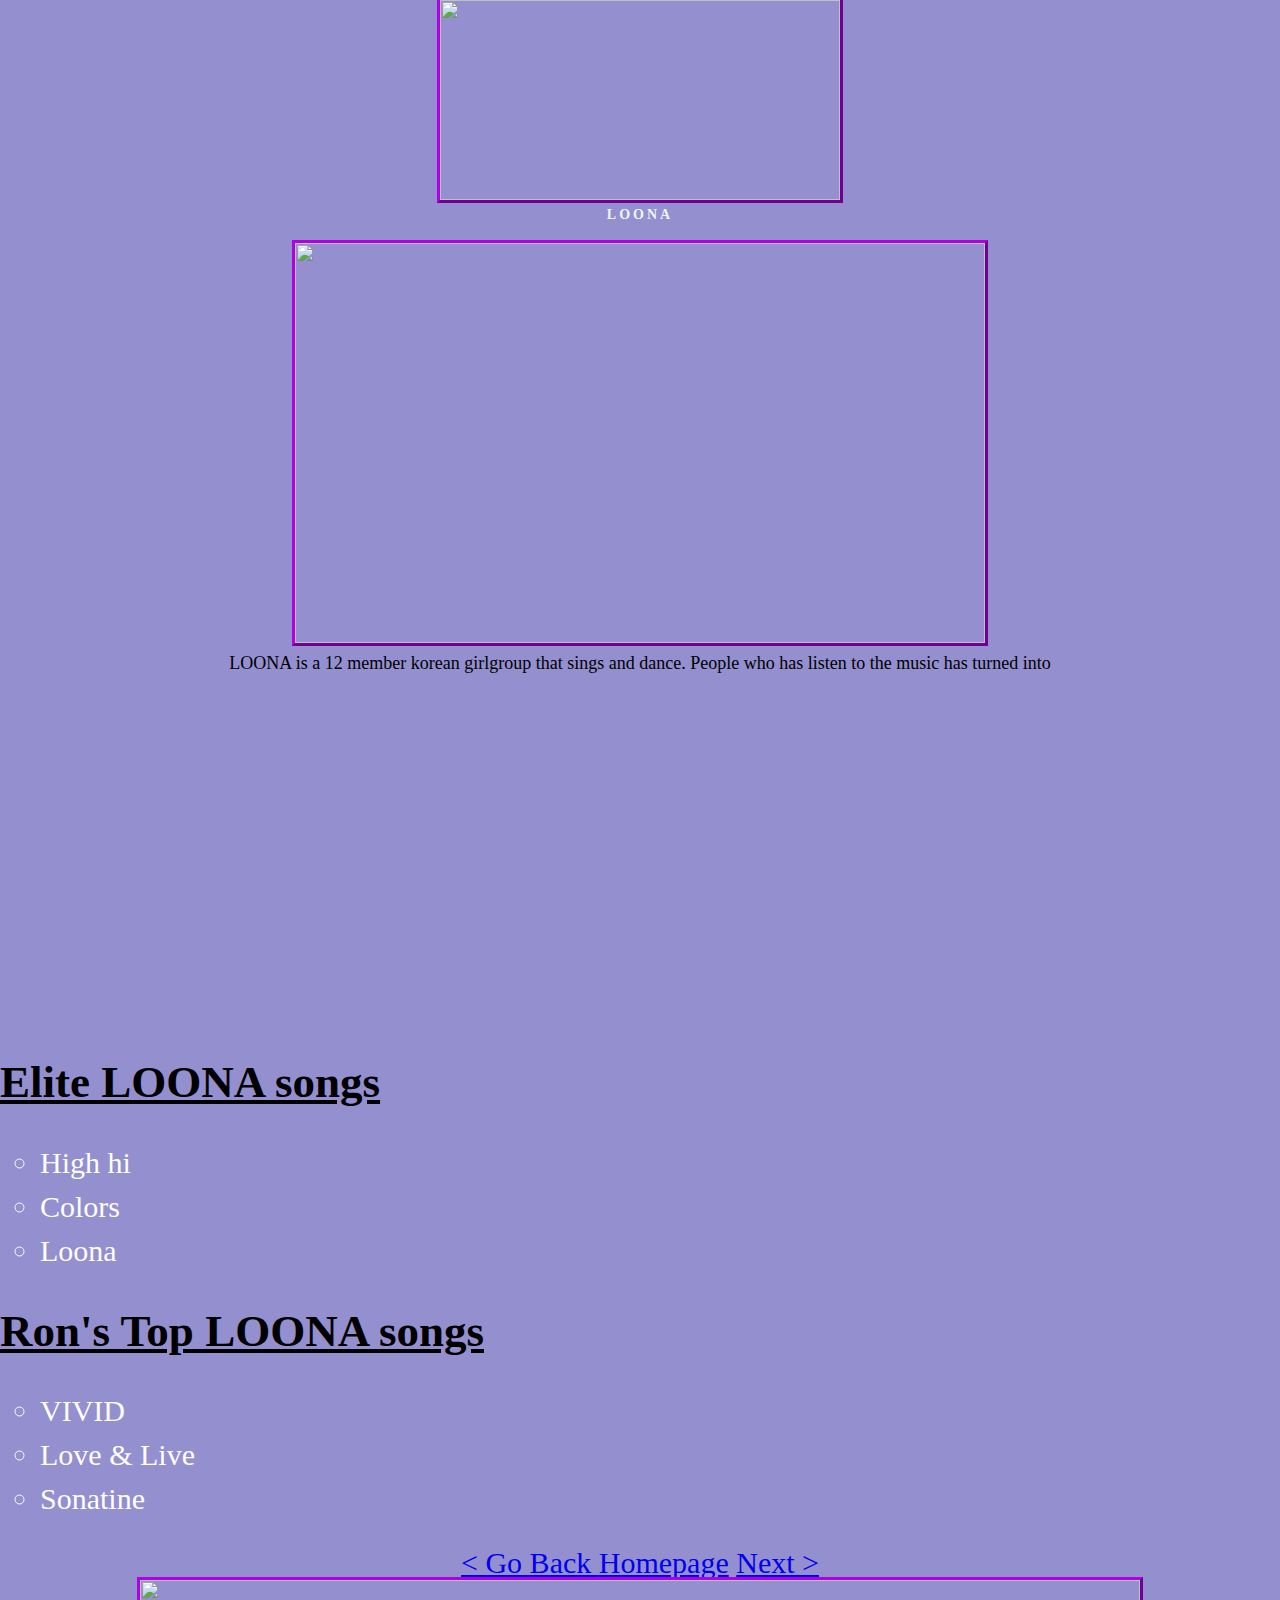
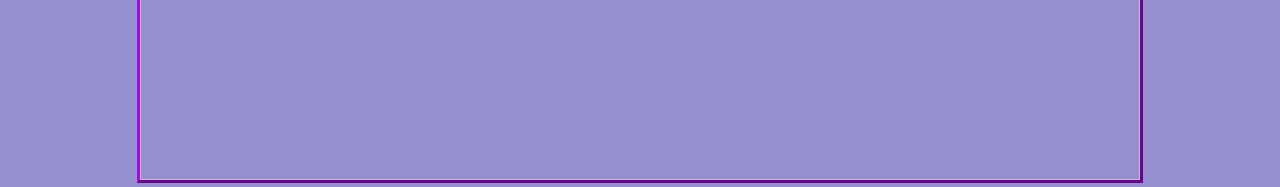
==== review 4.html @ eb33e966 "Project 1 with Alexander Truong" ====
<!DOCTYPE html>
<html>
   <style>
   ol.a {list-style-type: circle;}
   img {outline-color:rgb(176, 0, 230);}
   img.outset {outline-style: outset;}
   </style>


<head>
        <link rel = "stylesheet" href = "../yuh.css"/>
        <img src="https://logos-world.net/wp-content/uploads/2023/07/LOONA-Emblem.png" width="400" height="200"class="outset">
     
       
       
    </head>
<body>
    <h1 id = "review3">LOONA</h1>
   
    <img src="https://thebiaslistcom.files.wordpress.com/2019/02/loona-butterfly.jpg "
    width="690" height="400 "class="outset">
   
   
   
    <p class="outset">LOONA is a 12 member korean girlgroup that sings and dance.
      People who has listen to the music has turned into </p>
      <iframe width="560" height="315" src="https://www.youtube.com/embed/UDxID0_A9x4?si=ppzoaK0ka9wIjniq" title="YouTube video player" frameborder="0" allow="accelerometer; autoplay; clipboard-write; encrypted-media; gyroscope; picture-in-picture; web-share" allowfullscreen></iframe>
   
   


    <h2 class="outset" > <u>Elite LOONA songs</u> </h2>
    <ol class="a">
        <li>High hi</li>
        <li>Colors</li>
        <li>Loona</li>
      </ol>
      <h2 class="outset" > <u>Ron's Top LOONA songs </u> </h2>
      <ol class="a">
          <li>VIVID</li>
          <li>Love & Live</li>
          <li>Sonatine</li>
        </ol>
     
   
</body>
 


 
<a href = "review 3.html"> < Go Back </a>
<a href ="index.html">Homepage</a>
<a href = "review 5.html"> Next > </a>
<div>
<img src="https://www.gassouthdistrict.com/assets/img/Static_Digital_1220x570_LOONA_2023_Regional_GasSouthArena_0922-a13f47558d.jpg" width="1000" height="200"class="outset">

</div>

</body>
</html>
---- yuh.css ----
body, h1, p {
    margin: 0;
    padding: 0;
    font-size: 30px;
  }
 
  a:active, a:visited {
    color: #fff;
    }
 
    li{
        color: #fdfdfd;
        margin: 10px 0;
     
        text-align:left;
      }
 
  body {
    font-family: "Times New Roman", Times, serif;
    background-color: #948fcf; /* Dark background color */
    color: #000000; /* Blue text color */
    text-align: left; /* Center-align text */
  }
 
  header {
    background-color: #4b0361; /* Black header background color */
    padding: 20px 0;
  }
 
  h1 {
    font-size: 14px;
    font-weight: bold;
    text-transform: uppercase;
    letter-spacing: 3px; /* Increase letter spacing for a modern look */
    color: #eff4f5; /* Blue header text color */
    margin-bottom: 20px;
    text-align :center;
  }
  h2{
    text-align: left;
  }
  p {
    font-size: 18px;
    line-height: 1.5;
    margin-bottom: 20px;
    text-align: center;
  }
 
  main {
    margin-bottom: 50px;
  }
 
  .content {
    max-width: 800px;
    margin: 0 auto;
    padding: 50px;
    background-color: rgba(0, 0, 0, 0.8); /* Semi-transparent black background for content */
    border-radius: 10px;
    box-shadow: 0 0 10px rgba(0, 204, 255, 0.2); /* High-tech blueish shadow effect */
  }
 
  .btn {
    display: inline-block;
    padding: 10px 20px;
    background-color: #00ccff; /* Blue button color */
    color: #fff; /* White button text color */
    text-decoration: none;
    border-radius: 5px;
    font-weight: bold;
    transition: transform 0.2s ease-in-out;
  }
 
  .btn:hover {
    transform: scale(1.1); /* Slight zoom-in effect on hover */
  }
 
  footer {
    background-color: #000;
    color: #00ccff;
    text-align: center;
    padding: 10px;
  }

  body{
    text-align: center;
  }
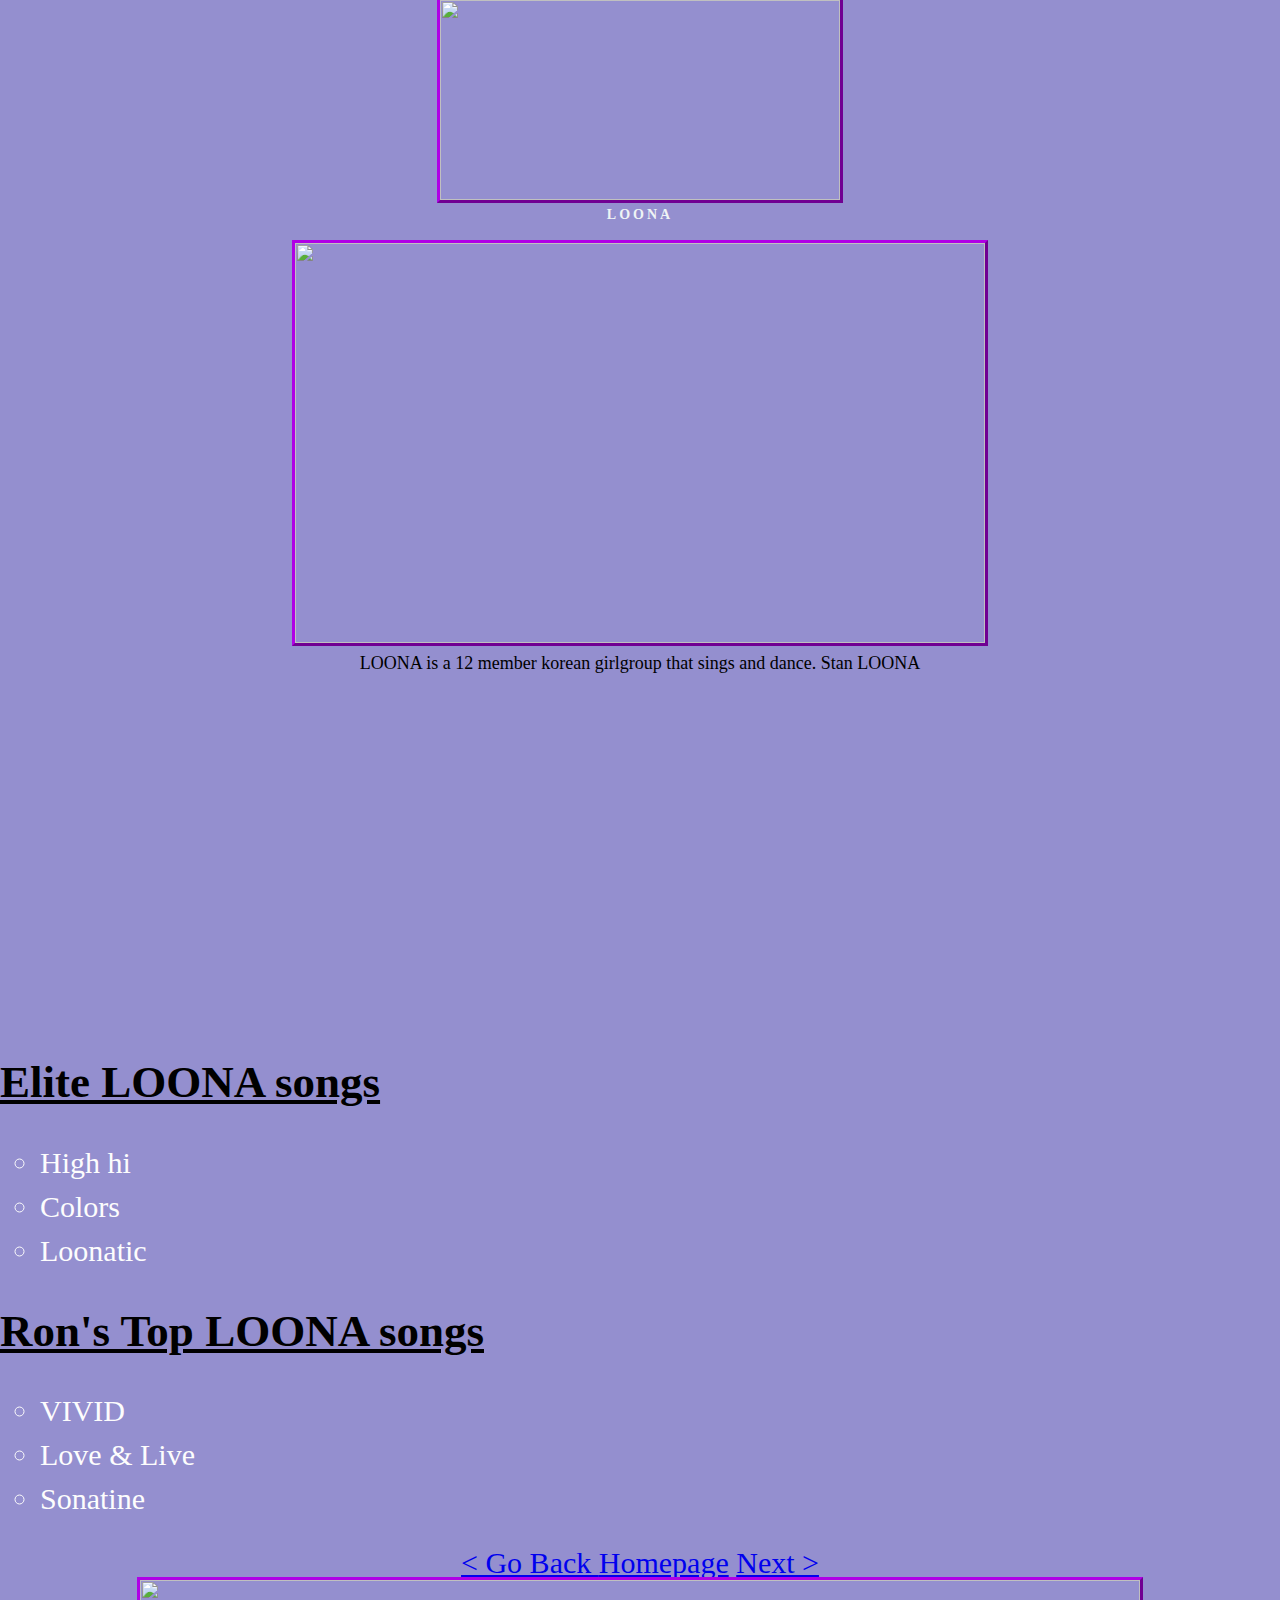
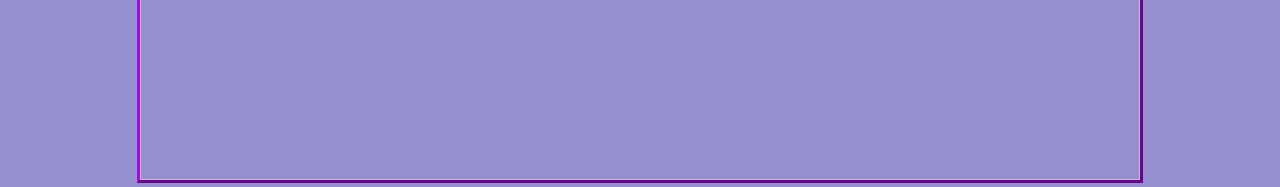
==== commit 84c2993f: "Final Project with Alexander Truong" ====
--- a/review 4.html
+++ b/review 4.html
@@ -22,8 +22,7 @@
    
    
    
-    <p class="outset">LOONA is a 12 member korean girlgroup that sings and dance.
-      People who has listen to the music has turned into </p>
+    <p class="outset">LOONA is a 12 member korean girlgroup that sings and dance. Stan LOONA </p>
       <iframe width="560" height="315" src="https://www.youtube.com/embed/UDxID0_A9x4?si=ppzoaK0ka9wIjniq" title="YouTube video player" frameborder="0" allow="accelerometer; autoplay; clipboard-write; encrypted-media; gyroscope; picture-in-picture; web-share" allowfullscreen></iframe>
    
    
@@ -33,7 +32,7 @@
     <ol class="a">
         <li>High hi</li>
         <li>Colors</li>
-        <li>Loona</li>
+        <li>Loonatic</li>
       </ol>
       <h2 class="outset" > <u>Ron's Top LOONA songs </u> </h2>
       <ol class="a">
